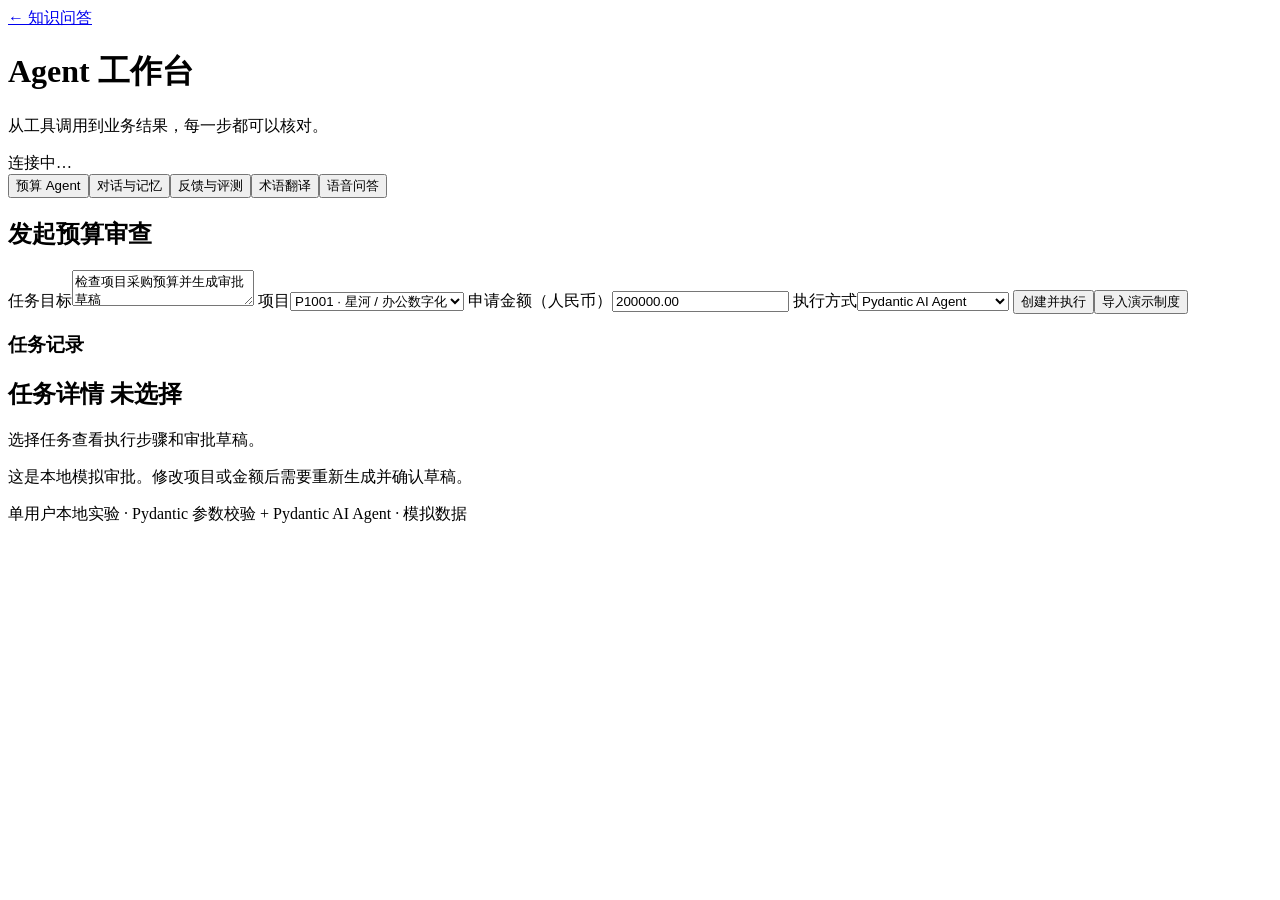
==== apps/web/workbench.html @ 33baa736 "feat: implement DeepSeek and Pydantic AI office learning workbench" ====
<!DOCTYPE html>
<html lang="zh-CN"><head><meta charset="UTF-8"><meta name="viewport" content="width=device-width,initial-scale=1"><title>Agent 工作台 · 知行</title><link rel="icon" href="/static/favicon.svg"><link rel="stylesheet" href="/static/workbench.css"><script src="/static/workbench.js" defer></script></head>
<body>
<header><div><a href="/">← 知识问答</a><h1>Agent 工作台</h1><p>从工具调用到业务结果，每一步都可以核对。</p></div><span id="configuration">连接中…</span></header>
<div id="alert" role="status" hidden></div>
<nav aria-label="功能导航"><button data-tab="runs" class="selected">预算 Agent</button><button data-tab="memory">对话与记忆</button><button data-tab="feedback">反馈与评测</button><button data-tab="translation">术语翻译</button><button data-tab="speech">语音问答</button></nav>
<main>
<section id="runs" class="panel">
  <div class="grid"><article><h2>发起预算审查</h2><form id="run-form">
    <label>任务目标<textarea id="goal" required maxlength="2000">检查项目采购预算并生成审批草稿</textarea></label>
    <label>项目<select id="project"><option value="">待确认（测试澄清流程）</option><option value="P1001" selected>P1001 · 星河 / 办公数字化</option><option value="P2002">P2002 · 星河 / 仓储改造</option></select></label>
    <label>申请金额（人民币）<input id="amount" value="200000.00" inputmode="decimal" placeholder="不填写时进入等待补充"></label>
    <label>执行方式<select id="run-mode"><option value="agent">Pydantic AI Agent</option><option value="workflow">确定性工作流（对照）</option></select></label>
    <button class="primary">创建并执行</button><button id="seed-lab" type="button">导入演示制度</button>
  </form><h3>任务记录</h3><div id="run-list"></div></article>
  <article><h2>任务详情 <span id="run-status" class="badge">未选择</span></h2><p id="run-summary" class="muted">选择任务查看执行步骤和审批草稿。</p><ol id="steps"></ol><pre id="draft"></pre>
    <div id="run-controls" hidden><button id="confirm" class="primary" hidden>确认当前草稿并提交</button><button id="resume">从检查点恢复</button><button id="revise">使用左侧项目与金额重新规划</button><button id="cancel">取消任务</button></div><p class="muted small">这是本地模拟审批。修改项目或金额后需要重新生成并确认草稿。</p>
  </article></div>
</section>
<section id="memory" class="panel" hidden><div class="grid"><article><h2>选择消息来源</h2><label>会话<select id="conversation-select"></select></label><button id="load-conversation">加载会话与上下文</button><pre id="conversation-context"></pre><label>用户消息<select id="memory-source"></select></label>
<form id="memory-form"><label>明确记住的偏好或稳定事实<textarea id="memory-value" required maxlength="1000" placeholder="例如：报告先给结论，再列依据"></textarea></label><label>作用范围<select id="memory-project"><option value="">全局偏好</option><option>P1001</option><option>P2002</option></select></label><label class="inline"><input id="memory-confirm" type="checkbox" required>我确认将以上内容保存为长期记忆</label><button class="primary">保存记忆</button></form></article><article><h2>有效记忆</h2><div id="memory-list"></div><p class="muted">动态预算余额由工具实时查询，不写入长期记忆。修正和遗忘会在下一轮上下文中生效。</p></article></div></section>
<section id="feedback" class="panel" hidden><div class="grid"><article><h2>回答反馈</h2><p class="muted">先在“对话与记忆”选择会话并加载消息。</p><form id="feedback-form"><label>助手回答<select id="feedback-message"></select></label><label>类别<select id="feedback-category"><option value="retrieval">召回问题</option><option value="fact">事实错误</option><option value="citation">引用错误</option><option value="context">指代问题</option><option value="helpful">有帮助</option></select></label><label>修正建议<textarea id="feedback-correction"></textarea></label><button class="primary">提交反馈</button></form><h3>待复核记录</h3><div id="feedback-list"></div></article>
<article><h2>人工复核</h2><form id="review-form"><label>反馈 ID<input id="review-id" readonly required></label><label>处理结果<select id="review-decision"><option value="accepted">采纳</option><option value="rejected">拒绝</option><option value="needs_information">需要补充</option></select></label><label>标准答案<textarea id="review-answer"></textarea></label><label>证据 ID（逗号分隔）<input id="review-evidence"></label><label>复核理由<textarea id="review-reason" required></textarea></label><button class="primary">保存复核</button></form><hr><h3>回归评测</h3><button id="publish">发布已采纳样本</button><label>数据集<select id="dataset-select"></select></label><button id="evaluate">运行固定回归集</button><pre id="eval-result"></pre><p class="muted small">数据集为已知问题回归集。字符串包含检查不等于模型语义准确率。</p></article></div></section>
<section id="translation" class="panel" hidden><article><h2>采购术语翻译</h2><form id="translation-form"><label>原文<textarea id="translation-text" rows="6" required>项目 P1001 的采购订单金额为 200000 元，需要预算调整。</textarea></label><label>目标语言<input id="target-language" value="English" required></label><button class="primary">按术语 Skill 翻译</button></form><pre id="translation-result"></pre></article></section>
<section id="speech" class="panel" hidden><article><h2>语音 → 文字 → 问答 → 朗读</h2><p id="speech-config" class="muted"></p><div class="actions"><button id="record">开始录音</button><button id="record-stop" disabled>停止并转写</button><label class="file-label">上传录音<input id="audio-file" type="file" accept="audio/*"></label></div><label>转写文本（核对并修正编号和金额）<textarea id="transcript" rows="4"></textarea></label><button id="voice-ask" class="primary">确认文字并提问</button><pre id="voice-answer"></pre><button id="voice-speak" disabled>朗读已完成回答</button><audio id="audio-player" controls></audio></article></section>
</main><footer>单用户本地实验 · Pydantic 参数校验 + Pydantic AI Agent · 模拟数据</footer>
</body></html>
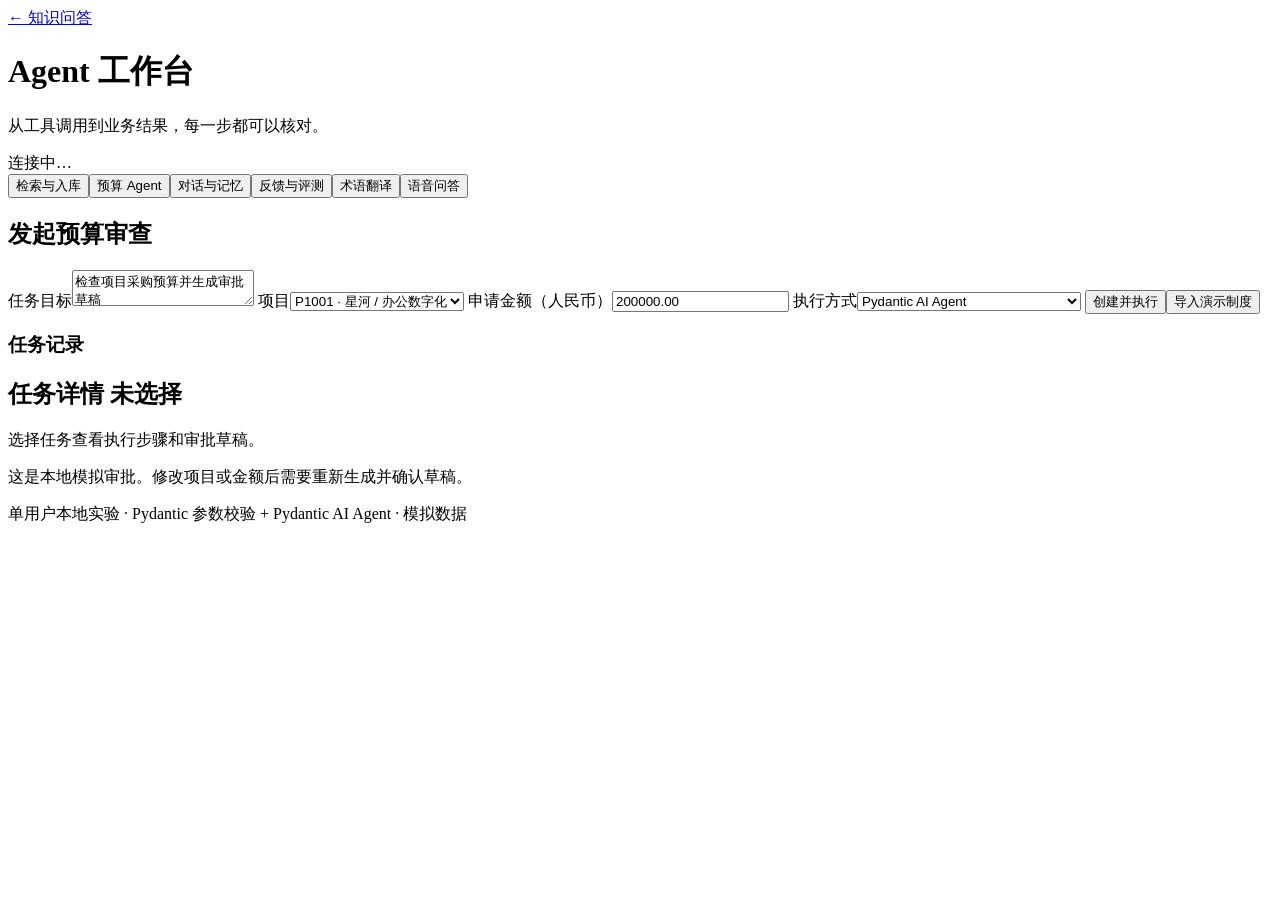
==== commit 31b240e1: "feat: add advanced RAG retrieval and asynchronous ingestion" ====
--- a/apps/web/workbench.html
+++ b/apps/web/workbench.html
@@ -3,14 +3,15 @@
 <body>
 <header><div><a href="/">← 知识问答</a><h1>Agent 工作台</h1><p>从工具调用到业务结果，每一步都可以核对。</p></div><span id="configuration">连接中…</span></header>
 <div id="alert" role="status" hidden></div>
-<nav aria-label="功能导航"><button data-tab="runs" class="selected">预算 Agent</button><button data-tab="memory">对话与记忆</button><button data-tab="feedback">反馈与评测</button><button data-tab="translation">术语翻译</button><button data-tab="speech">语音问答</button></nav>
+<nav aria-label="功能导航"><button data-tab="retrieval">检索与入库</button><button data-tab="runs" class="selected">预算 Agent</button><button data-tab="memory">对话与记忆</button><button data-tab="feedback">反馈与评测</button><button data-tab="translation">术语翻译</button><button data-tab="speech">语音问答</button></nav>
 <main>
+<section id="retrieval" class="panel" hidden><div class="grid"><article><h2>检索对照实验</h2><p class="muted">比较同一问题的向量、关键词和融合结果。改写与模型重排会调用当前模型；Mock 下只验证接口流程。</p><form id="retrieval-form"><label>问题<textarea id="retrieval-query" required>项目 P1001 的预算调整需要什么材料？</textarea></label><label>召回方式<select id="retrieval-mode"><option value="hybrid">混合召回（RRF）</option><option value="vector">仅向量</option><option value="keyword">仅 BM25 关键词</option></select></label><label>查询改写<select id="retrieval-rewrite"><option value="off">关闭</option><option value="model">模型改写（保留原查询）</option></select></label><label>重排<select id="retrieval-rerank"><option value="off">关闭</option><option value="model">模型重排</option><option value="compatible">独立 Rerank 服务</option></select></label><button class="primary">运行并查看各路排名</button></form><pre id="retrieval-result"></pre></article><article><h2>异步文档入库</h2><p class="muted">上传后任务持久化到队列，由独立 Worker 处理。分块和向量全部成功后才发布新版本。</p><form id="ingestion-form"><label>文档<input id="ingestion-file" type="file" accept=".md,.txt,.pdf,.docx" required></label><label>分块策略<select id="ingestion-strategy"><option value="structure">结构分块</option><option value="fixed">固定窗口</option></select></label><button class="primary">提交入库任务</button></form><button id="refresh-jobs">刷新任务列表</button><p class="muted">Worker 启动：python -m apps.worker.main</p><div id="ingestion-list"></div></article></div></section>
 <section id="runs" class="panel">
   <div class="grid"><article><h2>发起预算审查</h2><form id="run-form">
     <label>任务目标<textarea id="goal" required maxlength="2000">检查项目采购预算并生成审批草稿</textarea></label>
     <label>项目<select id="project"><option value="">待确认（测试澄清流程）</option><option value="P1001" selected>P1001 · 星河 / 办公数字化</option><option value="P2002">P2002 · 星河 / 仓储改造</option></select></label>
     <label>申请金额（人民币）<input id="amount" value="200000.00" inputmode="decimal" placeholder="不填写时进入等待补充"></label>
-    <label>执行方式<select id="run-mode"><option value="agent">Pydantic AI Agent</option><option value="workflow">确定性工作流（对照）</option></select></label>
+    <label>执行方式<select id="run-mode"><option value="agent">Pydantic AI Agent</option><option value="workflow">确定性工作流（对照）</option><option value="multi_agent">调查 Agent → 草稿 Agent（对照）</option></select></label>
     <button class="primary">创建并执行</button><button id="seed-lab" type="button">导入演示制度</button>
   </form><h3>任务记录</h3><div id="run-list"></div></article>
   <article><h2>任务详情 <span id="run-status" class="badge">未选择</span></h2><p id="run-summary" class="muted">选择任务查看执行步骤和审批草稿。</p><ol id="steps"></ol><pre id="draft"></pre>
